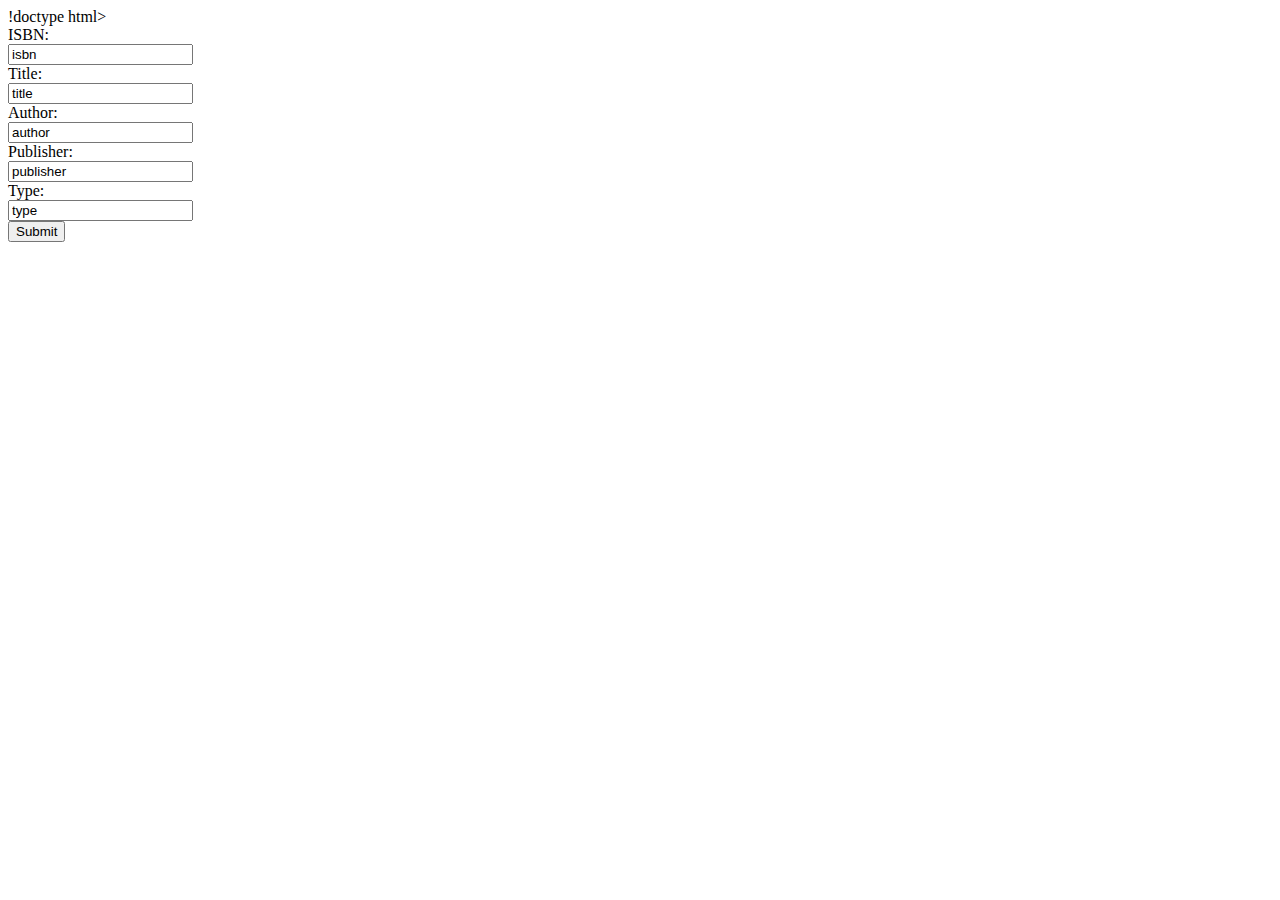
==== APP/test.html @ 131de40d "Warsztaty 4" ====
!doctype html>
<html lang="en">
<head>
  <meta charset="UTF-8">
  <meta http-equiv="X-UA-Compatible" content="ie=edge">
  <script src="js/jquery.js" type="text/javascript"></script>
  <link rel="stylesheet" href="css/style.css">
  <title>Books</title>
</head>
<body>

    <form id="formAddBook" action="http://localhost:8282/books/" method="POST">
        ISBN:<br />
        <input type="text" id="inputIsbn" value="isbn"><br />
        Title:<br />
        <input type="text" id="inputTitle" value="title"><br />
        Author:<br />
        <input type="text" id="inputAuthor" value="author"><br />
        Publisher:<br />
        <input type="text" id="inputPublisher" value="publisher"><br />
        Type:<br />
        <input type="text" id="inputType" value="type"><br />
        <input type="submit" id="submitButton" value="Submit">
    </form>
    <div id="booksDisplay"></div>

</body>
</html>
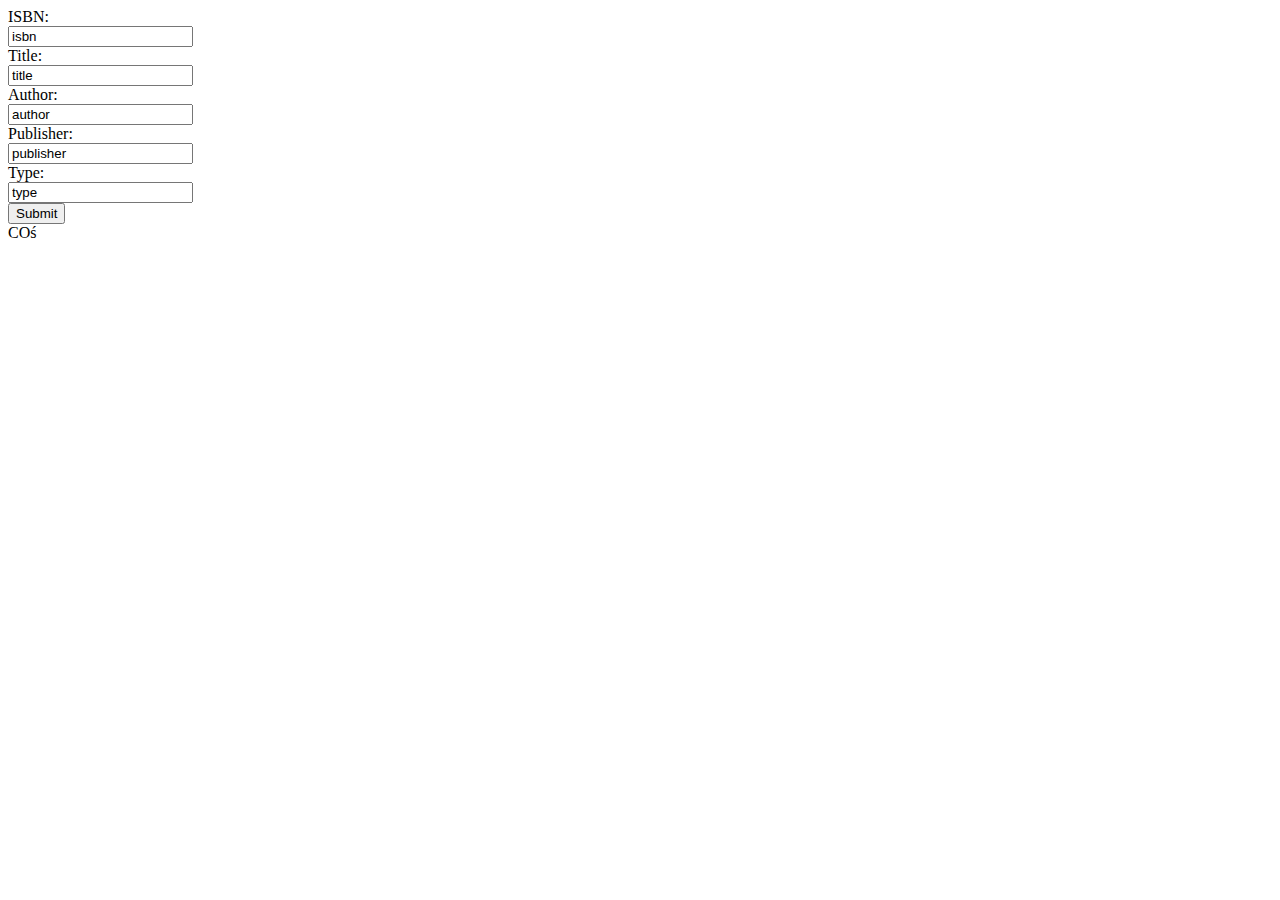
==== commit 3b97d8b7: "Warsztaty 4" ====
--- a/APP/test.html
+++ b/APP/test.html
@@ -1,28 +1,39 @@
-!doctype html>
+<!doctype html>
 <html lang="en">
+
 <head>
-  <meta charset="UTF-8">
-  <meta http-equiv="X-UA-Compatible" content="ie=edge">
-  <script src="js/jquery.js" type="text/javascript"></script>
-  <link rel="stylesheet" href="css/style.css">
-  <title>Books</title>
+    <meta charset="UTF-8">
+    <meta http-equiv="X-UA-Compatible" content="ie=edge">
+    <link rel="stylesheet" href="css/style.css">
+    <title>Books</title>
 </head>
+
 <body>
 
     <form id="formAddBook" action="http://localhost:8282/books/" method="POST">
-        ISBN:<br />
-        <input type="text" id="inputIsbn" value="isbn"><br />
-        Title:<br />
-        <input type="text" id="inputTitle" value="title"><br />
-        Author:<br />
-        <input type="text" id="inputAuthor" value="author"><br />
-        Publisher:<br />
-        <input type="text" id="inputPublisher" value="publisher"><br />
-        Type:<br />
-        <input type="text" id="inputType" value="type"><br />
+        ISBN:
+        <br />
+        <input type="text" id="inputIsbn" value="isbn">
+        <br /> Title:
+        <br />
+        <input type="text" id="inputTitle" value="title">
+        <br /> Author:
+        <br />
+        <input type="text" id="inputAuthor" value="author">
+        <br /> Publisher:
+        <br />
+        <input type="text" id="inputPublisher" value="publisher">
+        <br /> Type:
+        <br />
+        <input type="text" id="inputType" value="type">
+        <br />
         <input type="submit" id="submitButton" value="Submit">
     </form>
-    <div id="booksDisplay"></div>
+    <div id="booksDisplay">COś</div>
 
+
+    <script src="https://cdnjs.cloudflare.com/ajax/libs/jquery/3.2.1/jquery.min.js"></script>
+    <script src="js/test.js"></script>
 </body>
+
 </html>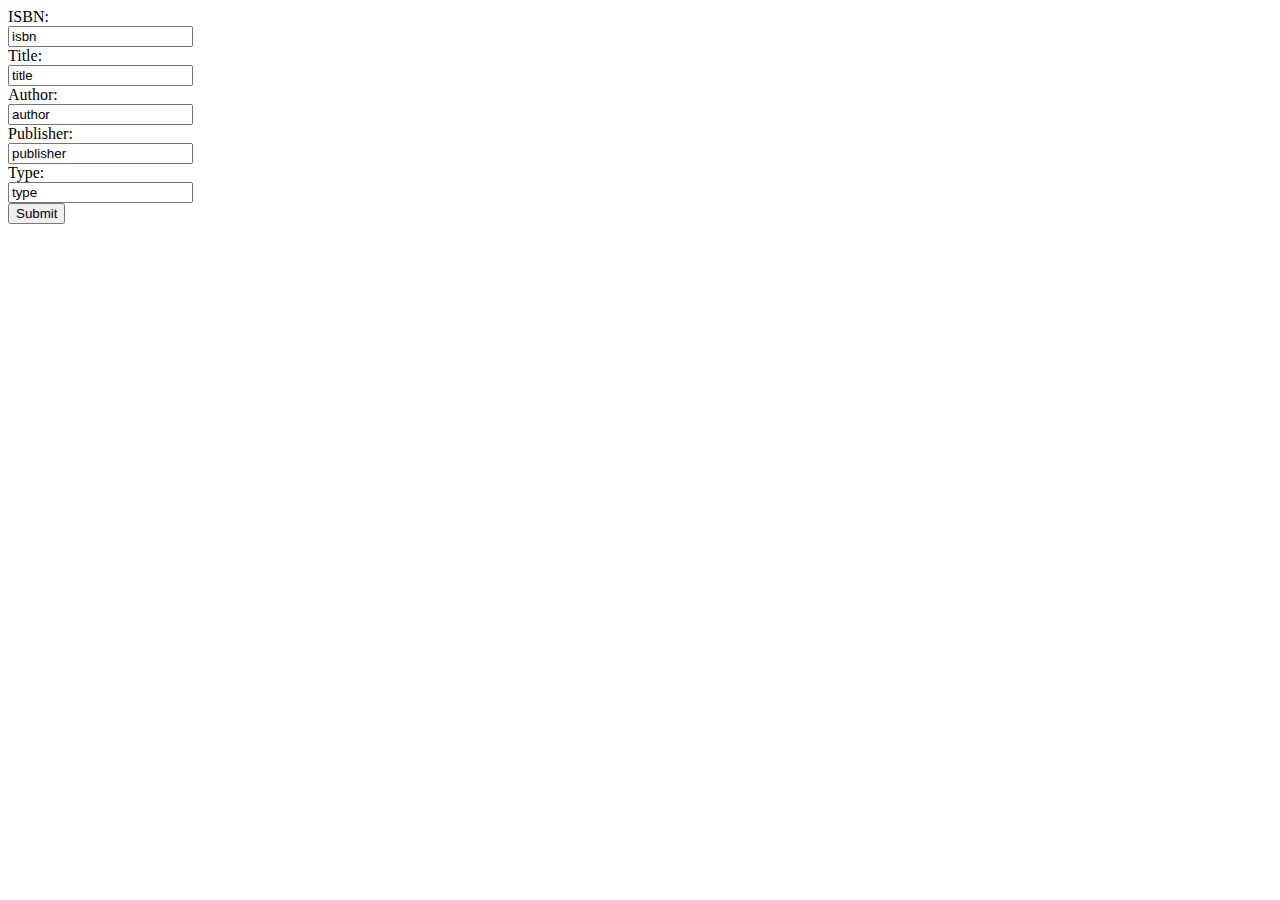
==== commit 4dbefd0f: "Warsztaty 4" ====
--- a/APP/test.html
+++ b/APP/test.html
@@ -29,7 +29,7 @@
         <br />
         <input type="submit" id="submitButton" value="Submit">
     </form>
-    <div id="booksDisplay">COś</div>
+    <div id="booksDisplay"></div>
 
 
     <script src="https://cdnjs.cloudflare.com/ajax/libs/jquery/3.2.1/jquery.min.js"></script>
